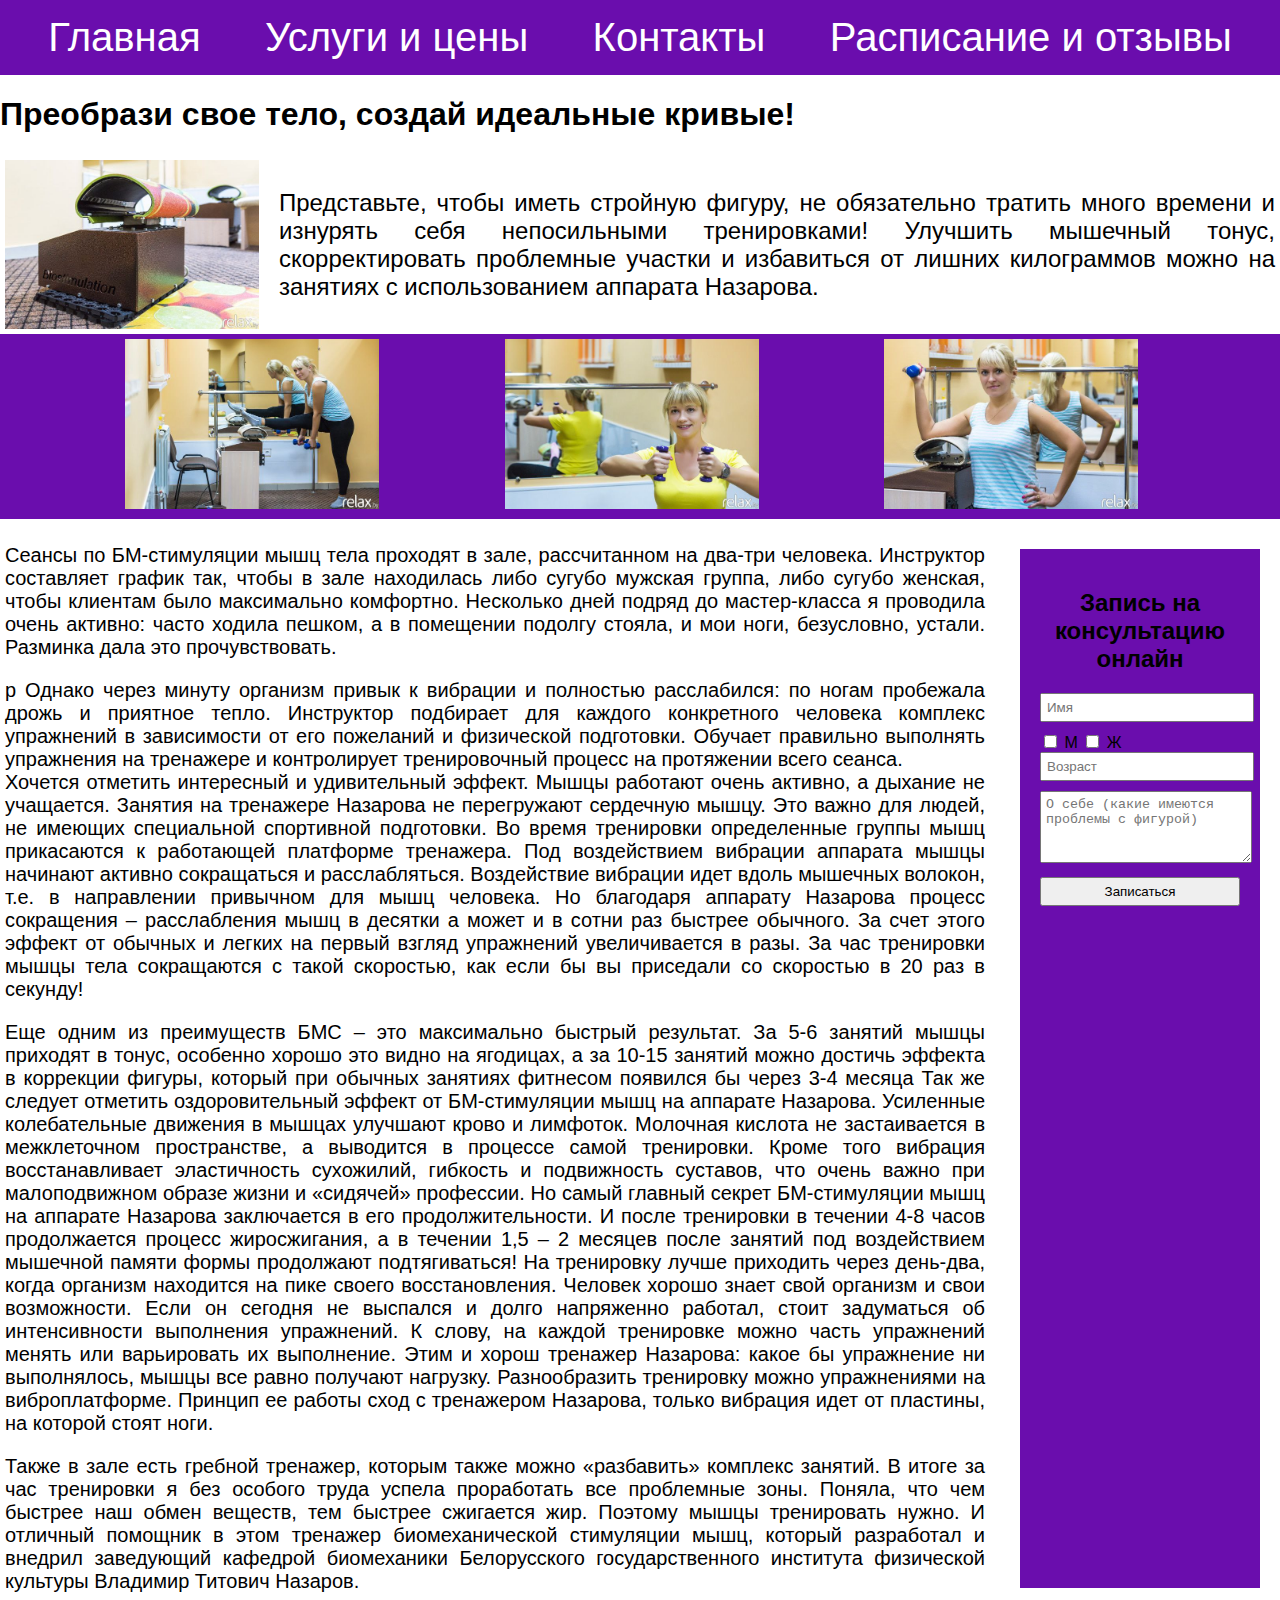
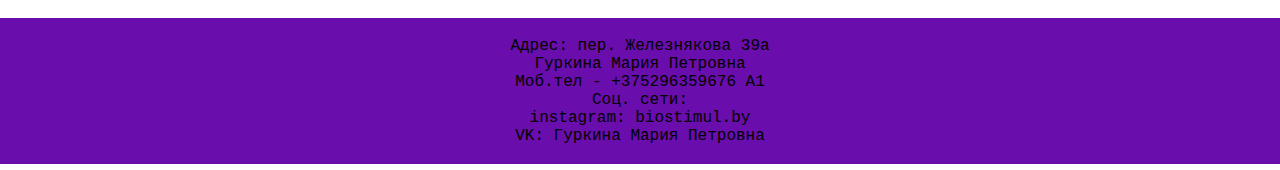
==== index.html @ ef662a16 "Update and rename main.html to index.html" ====
<!DOCTYPE html>
<html lang="en">
<head>
    <meta charset="UTF-8">
    <meta name="viewport" content="width=device-width, initial-scale=1.0">
    <title>Студия коррекции фигуры</title>
    <link rel="stylesheet" href="style.css">
    <link rel="icon" href="logo.png" >
</head>
<body>
    <header>
        <nav>
            <li><a href="main.html" >Главная</a></li>
            <li><a href="sec.html">Услуги и цены</a></li>
            <li><a href="thr.html">Контакты</a></li>
            <li><a href="four.xml">Расписание и отзывы</a></li>
        </nav>
    </header>
    <main> 
        <section>
            <h1>Преобрази свое тело, создай идеальные кривые!</h1>
        </section>
        <section>
        <article>
            <div id="fimg">
                <img src="1.jpg" alt="Фото тренажера">
                <p id="fp">Представьте, чтобы иметь стройную фигуру, не обязательно тратить много 
                    времени и 
                    изнурять себя непосильными тренировками! Улучшить мышечный тонус, 
                    скорректировать 
                    проблемные участки и избавиться 
                    от лишних килограммов можно на занятиях с использованием аппарата 
                    Назарова.</p>
            </div>
        </article>
        </section>
        <section>
            <article id="pht">
                <div  class="image-slider" id="imageSlider">
                <img id="frimg" src="3.jpg" alt="Фото зала">
                <img id="scimg" src="5.jpg" alt="Фото зала">
                <img id="thrimg" src="6.jpg" alt="Фото зала">
                </div>
            </article>
        </section>
        <section>
            <div id="ft">
            <article>
                <p>Сеансы по БМ-стимуляции мышц тела проходят в зале, рассчитанном на два-три человека.  
                    Инструктор составляет график так, чтобы в зале находилась либо сугубо мужская группа, либо сугубо женская, 
                    чтобы клиентам было максимально комфортно.
                    Несколько дней подряд до мастер-класса я проводила очень активно: часто ходила пешком, 
                    а в помещении подолгу стояла, и мои ноги, безусловно, устали. 
                    Разминка дала это прочувствовать.
                </p>
                p
                    
                    Однако через минуту организм привык к вибрации и полностью расслабился: 
                    по ногам пробежала дрожь и приятное тепло.
                    
                    Инструктор подбирает для каждого конкретного человека комплекс упражнений в 
                    зависимости от его пожеланий и физической подготовки. 
                    Обучает правильно выполнять упражнения на тренажере и контролирует 
                    тренировочный процесс на протяжении всего сеанса. <br>
                    Хочется отметить интересный и удивительный эффект. 
                    Мышцы работают очень активно, а дыхание не учащается. 
                    Занятия на тренажере Назарова не перегружают сердечную мышцу. 
                    Это важно для людей, не имеющих специальной спортивной подготовки.
                    Во время тренировки определенные группы мышц прикасаются к работающей платформе тренажера. 
                    Под воздействием вибрации аппарата мышцы начинают активно сокращаться и расслабляться. 
                    Воздействие вибрации идет вдоль мышечных волокон, т.е. в направлении привычном для мышц человека. 
                    Но благодаря аппарату Назарова процесс сокращения – расслабления мышц в десятки а может и в сотни 
                    раз быстрее обычного. За счет этого эффект от обычных и легких на первый взгляд упражнений увеличивается 
                    в разы.
                    За час тренировки мышцы тела сокращаются с такой скоростью, как если бы вы приседали 
                    со скоростью в 20 раз в секунду!
                </p>
                <p>
                    Еще одним из преимуществ БМС – это максимально быстрый результат. 
                    За 5-6 занятий мышцы приходят в тонус, особенно хорошо это видно на ягодицах, а за 10-15 занятий можно достичь 
                    эффекта в коррекции фигуры, который при обычных занятиях фитнесом появился бы через 3-4 месяца
                    Так же следует отметить оздоровительный эффект от БМ-стимуляции мышц на аппарате Назарова. 
                    Усиленные колебательные движения в мышцах улучшают крово и лимфоток. 
                    Молочная кислота не застаивается в межклеточном пространстве, а выводится в процессе самой тренировки.
                    Кроме того вибрация восстанавливает эластичность сухожилий, гибкость и подвижность суставов, 
                    что очень важно при малоподвижном образе жизни и «сидячей» профессии.
                    Но самый главный секрет БМ-стимуляции мышц на аппарате Назарова заключается в его продолжительности. 
                    И после тренировки в течении 4-8 часов продолжается процесс жиросжигания, а в течении 
                    1,5 – 2 месяцев после занятий под воздействием мышечной памяти формы продолжают подтягиваться!
                    На тренировку лучше приходить через день-два, когда организм находится на пике своего восстановления.
                    Человек хорошо знает свой организм и свои возможности. 
                    Если он сегодня не выспался и долго напряженно работал, стоит задуматься 
                    об интенсивности выполнения упражнений. К слову, на каждой тренировке можно часть 
                    упражнений менять или варьировать их выполнение. 
                    Этим и хорош тренажер Назарова: какое бы упражнение ни выполнялось, мышцы все равно получают нагрузку.
                    Разнообразить тренировку можно упражнениями на виброплатформе. 
                    Принцип ее работы сход с тренажером Назарова, только вибрация идет от пластины, 
                    на которой стоят ноги.
                </p>
                <p>
                    Также в зале есть гребной тренажер, которым также можно «разбавить» комплекс занятий.
                    В итоге за час тренировки я без особого труда успела проработать все проблемные зоны. 
                    Поняла, что чем быстрее наш обмен веществ, тем быстрее сжигается жир. 
                    Поэтому мышцы тренировать нужно. И отличный помощник в этом тренажер 
                    биомеханической стимуляции мышц, который разработал и внедрил заведующий 
                    кафедрой биомеханики 
                    Белорусского государственного института физической культуры Владимир Титович Назаров.
                    </p>
            </article>
            <aside id="formWrapper">
                <div id="cont">
                    <h2>Запись на консультацию онлайн</h2>
                    <body>
                        <form id="myForm">
                            <input type="text" id="nameInput" placeholder="Имя" required>
                            <input type="checkbox" id="maleCheckbox" required>
                            <label for="maleCheckbox">М</label>
                            <input type="checkbox" id="femaleCheckbox" required>
                            <label for="femaleCheckbox">Ж</label>
                            <input type="text" id="ageInput" placeholder="Возраст" required>
                            <textarea id="descriptionTextarea" placeholder="О себе (какие имеются проблемы с фигурой)" rows="4" required></textarea>
                            <button type="submit">Записаться</button>
                        </form>
                    
                        <script>
                            document.getElementById("myForm").addEventListener("submit", function(event) {
                                event.preventDefault();
                    

                                var name = document.getElementById("nameInput").value;
                                var gender = document.getElementById("maleCheckbox").checked ? "М" : "Ж";
                                var age = document.getElementById("ageInput").value;
                                var description = document.getElementById("descriptionTextarea").value;
                    
                                var textToSave = "Имя: " + name + "\n" +
                                                 "Пол: " + gender + "\n" +
                                                 "Возраст: " + age + "\n" +
                                                 "Описание: " + description + "\n";
                    
                                var blob = new Blob([textToSave], { type: "text/plain;charset=utf-8" });
                                var fileName = "form_data.txt";
                                if (navigator.msSaveBlob) { 
                                    navigator.msSaveBlob(blob, fileName);
                                } else {
                                    var link = document.createElement("a");
                                    if (link.download !== undefined) {
                                        var url = URL.createObjectURL(blob);
                                        link.setAttribute("href", url);
                                        link.setAttribute("download", fileName);
                                        link.style.visibility = "hidden";
                                        document.body.appendChild(link);
                                        link.click();
                                        document.body.removeChild(link);
                                    }
                                }
                            });
                        </script>
                    </body>
                    </html>
                    
    </main>
    <footer>
        <p id="contacts">Адрес: пер. Железнякова 39а<br>
            Гуркина Мария Петровна<br>
        Моб.тел - +375296359676 А1<br>
        Соц. сети: <br>
        instagram: biostimul.by <br>
        VK: Гуркина Мария Петровна
    </p>
    </footer>
</body>
</html>
---- style.css ----
body{
    padding:0px;
    margin: 0px;
    font-family: Arial, sans-serif; /* Добавим универсальный шрифт для удобства чтения */
}


article{
    padding: 5px;
}
header, footer {
    background-color: #6A0DAD;
    padding: 5px 0; /* Увеличим отступы для лучшего визуального разделения */
    text-align: center; /* Выравнивание текста по центру */
}

nav {
    margin: 0 auto; /* Центрируем навигацию */
}

nav li {
    display: inline-block;
    margin: 0 30px; /* Уменьшим отступы между элементами меню */
}

nav a {
    text-decoration: none;
    color: white; /* Изменим цвет текста для лучшей читаемости */
    font-size: 40px;
}
#contacts{
    font-size: 16px;
    font-family:monospace;
    text-align: center;
}
article{
    font-size: 20px;
    text-align:justify;
}
#fimg{
    display: flex;
    align-items: center;
}
#fp{
    font-size: 30px;

}
#fimg img{
    margin-right:20px;
}
img{
    width:20%
}
#thrimg, #frimg, #scimg{
    
    margin-left:120px;
}
aside {
    padding: 10px;
    margin:30px;
    float: right; 
    width: 30%; 
    padding: 20px; 
    background-color: #6A0DAD; 
}
form {
    margin: 0 auto;
    max-width: 300px;
}

input[type="text"],
textarea,
button {
    width: 100%;
    margin-bottom: 10px;
    padding: 5px; 

}
#ft{
    display: flex;
}
article{
    flex: 1;
}
h2{
    text-align: center;
}
nav{
    padding: 10px;
}
footer{
    padding: 0.2em;
}
#M, #G {
    font-size: 16px;
    font-family: monospace;
}
.image-slider {
    position: relative;
    overflow: hidden;
    white-space: nowrap;

}

.image-slider img {
    display: inline-block;
    
    animation: slideImages 10s linear infinite;
}

@keyframes slideImages {
    0%, 100% {
        transform: translateX(0%);
    }
    50% {
        transform: translateX(-33.333%);
    }
}
#pht{
    background-color: #6A0DAD;
}
aside {
    float: left;
    width: 100px; 
    margin-right: 20px; 
    
}
#formWrapper {
    opacity: 1;
    max-width: 200px; /* Устанавливаем максимальную ширину формы */
}




section {
    overflow: hidden; 
}
@media only screen and (max-width: 600px) {
    #fimg svg {
        width: 100px; /* Уменьшаем размер SVG для мобильных устройств */
    }
}

/* Для планшетов и десктопов */
@media only screen and (min-width: 601px) {
    aside {
        width: 30%;
    }

    article {
        flex: 1;
    }

    nav {
        padding: 10px;
    }

    footer {
        padding: 0.2em;
    }

    #fimg svg {
        width: 150px; /* Увеличиваем размер SVG для планшетов и десктопов */
    }

    #contacts {
        font-size: 16px;
        font-family: monospace;
        text-align: center;
    }

    #fp {
        font-size: 24px;
    }

    #M,
    #G {
        font-size: 16px;
        font-family: monospace;
    }
}
@media screen and (min-width: 600px) {
    #formWrapper {
        float: right;
        width: 30%;
    }
}

/* Стили для экранов шире 900px */
@media screen and (min-width: 900px) {
    #formWrapper {
        width: 250px;
    }
}

/* Стили для экранов шире 1200px */
@media screen and (min-width: 1200px) {
    #formWrapper {
        width: 300px;
    }
}
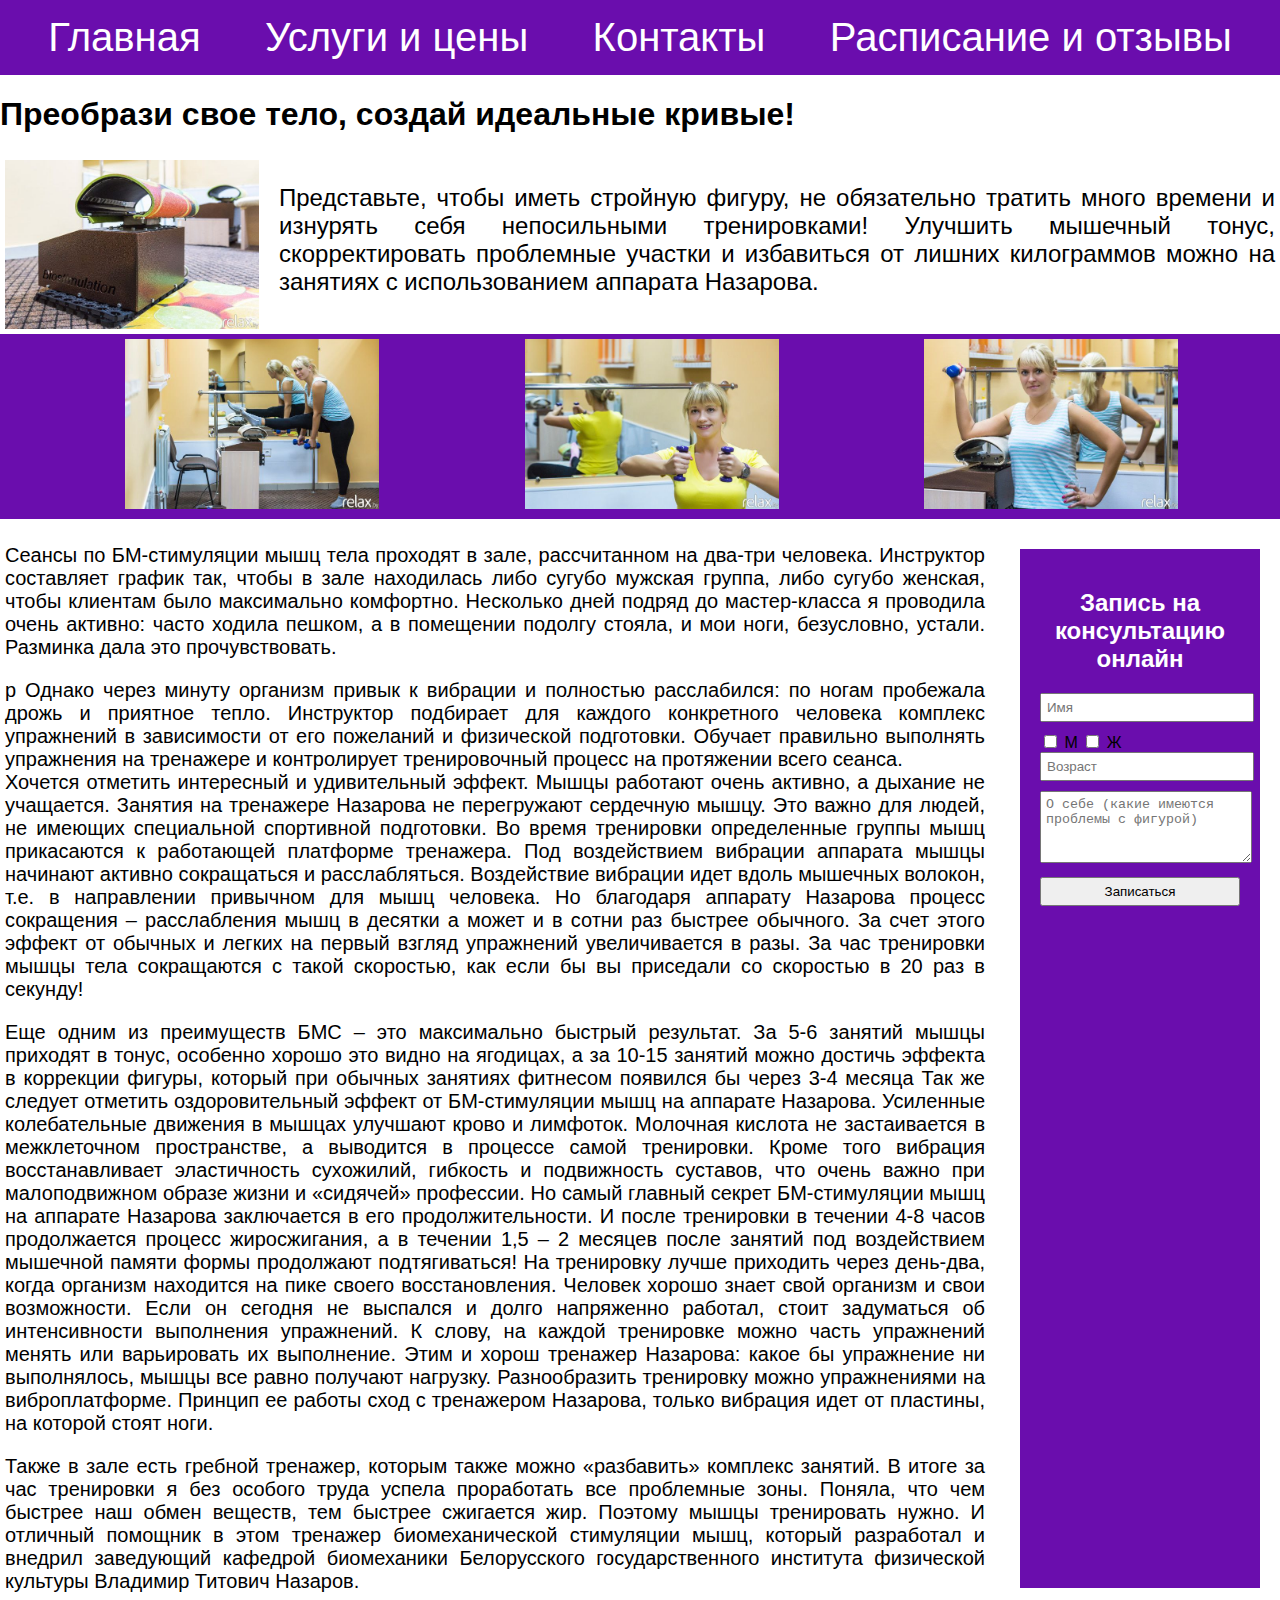
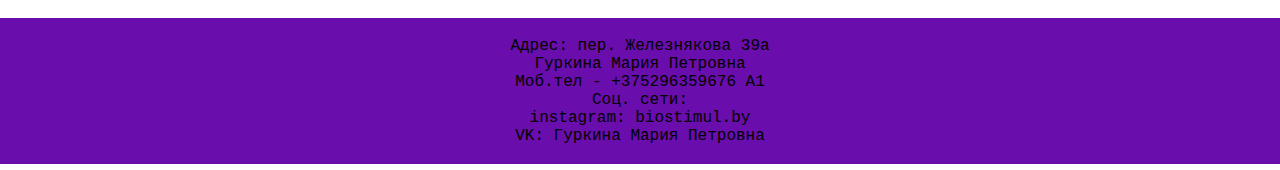
==== commit afbaf0d3: "Add files via upload" ====
--- a/index.html
+++ b/index.html
@@ -10,7 +10,7 @@
 <body>
     <header>
         <nav>
-            <li><a href="main.html" >Главная</a></li>
+            <li><a href="index.html" >Главная</a></li>
             <li><a href="sec.html">Услуги и цены</a></li>
             <li><a href="thr.html">Контакты</a></li>
             <li><a href="four.xml">Расписание и отзывы</a></li>
@@ -169,4 +169,4 @@
     </p>
     </footer>
 </body>
-</html>
+</html>--- a/style.css
+++ b/style.css
@@ -27,6 +27,10 @@
     text-decoration: none;
     color: white; /* Изменим цвет текста для лучшей читаемости */
     font-size: 40px;
+}
+h2{
+    color:white;
+    font-family: Arial, sans-serif;
 }
 #contacts{
     font-size: 16px;
@@ -93,7 +97,8 @@
 }
 #M, #G {
     font-size: 16px;
-    font-family: monospace;
+    font-family: Arial, sans-serif;
+    color: white;
 }
 .image-slider {
     position: relative;
@@ -177,7 +182,8 @@
     #M,
     #G {
         font-size: 16px;
-        font-family: monospace;
+        font-family: Arial, sans-serif;
+        color: white;
     }
 }
 @media screen and (min-width: 600px) {
@@ -199,4 +205,28 @@
     #formWrapper {
         width: 300px;
     }
+}
+@media screen and (max-width: 767px) {
+    /* Изменяем порядок элементов для мобильных устройств */
+    #imageSlider {
+        order: -1;
+        width: 90vw;
+    }
+    #fimg img {
+        width: 58vw; /* 90% ширины экрана */
+        margin-bottom: 20px;
+    }
+    #ft article {
+        order: -1;
+    }
+}
+@media screen and (min-width: 768px) {
+    #fimg {
+        flex-direction: row;
+        align-items: flex-start;
+    }
+    img {
+        margin-bottom: 0;
+        margin-right: 20px;
+    }
 }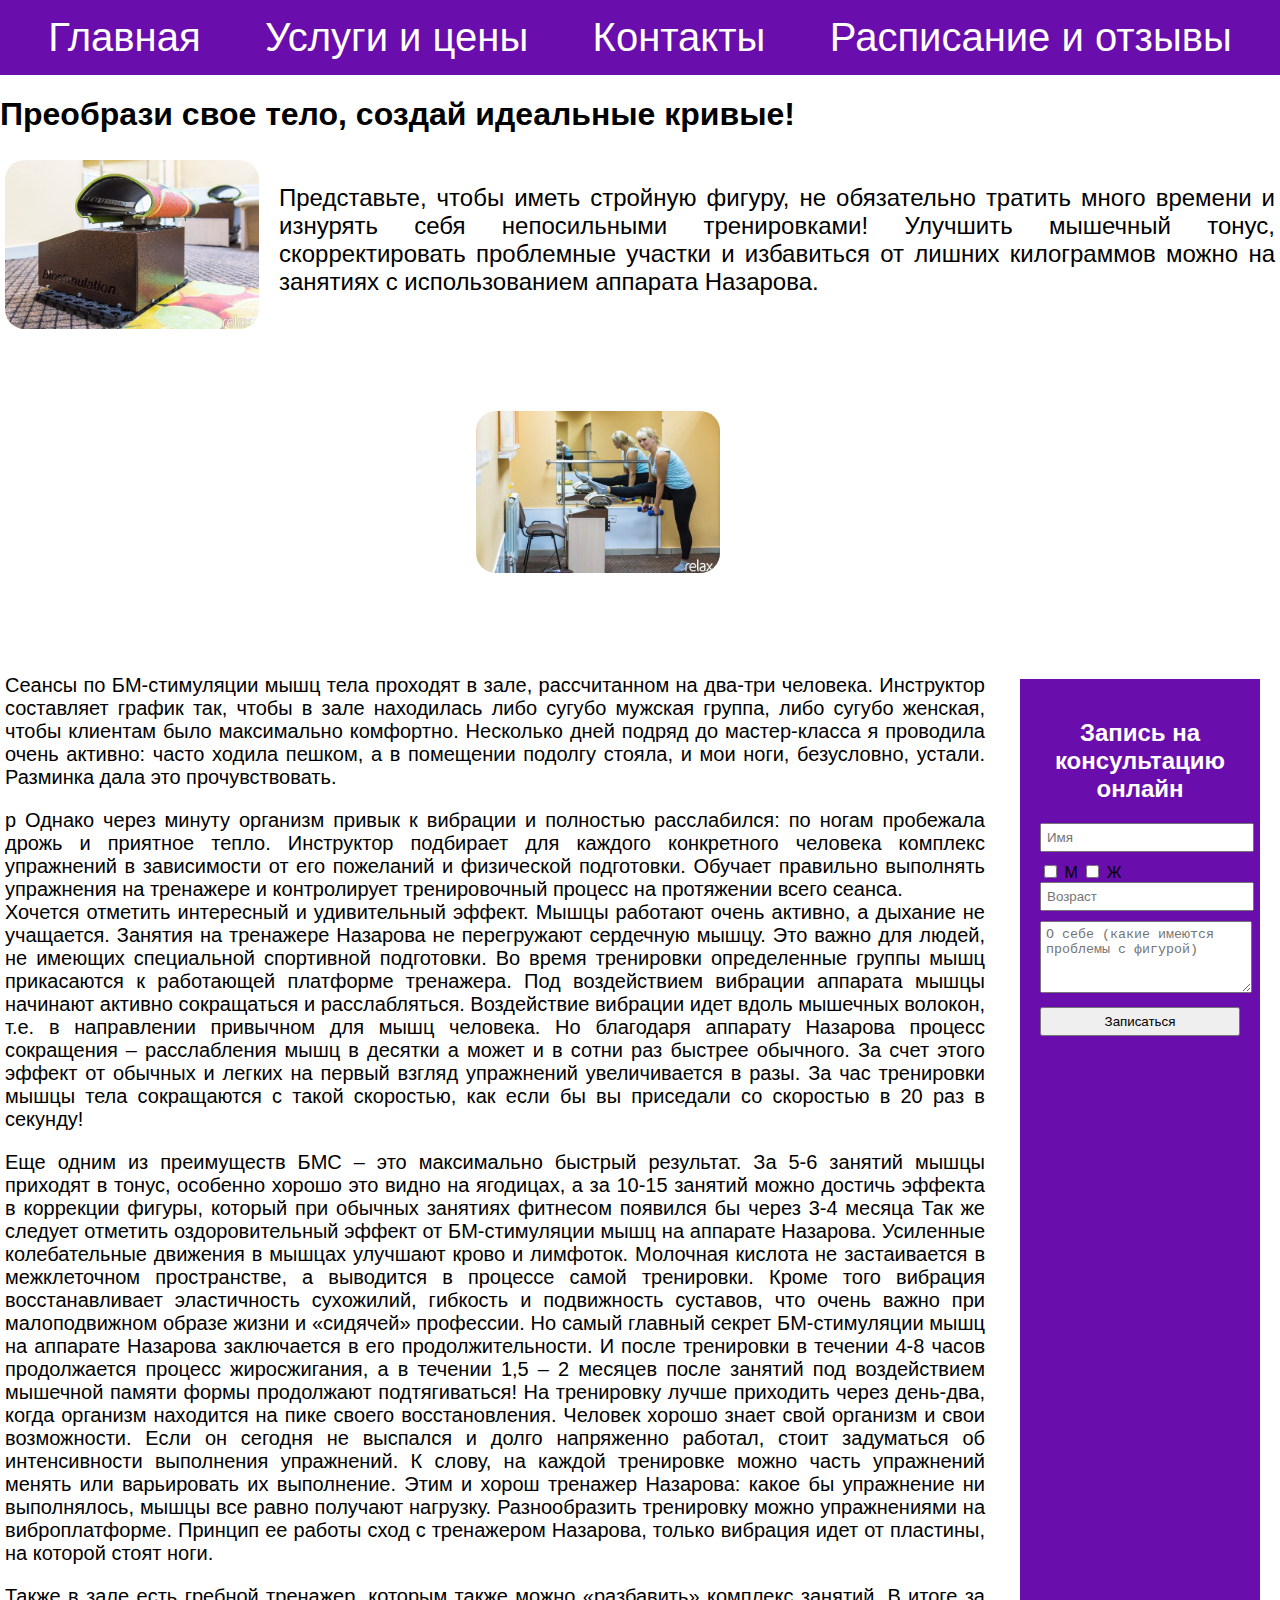
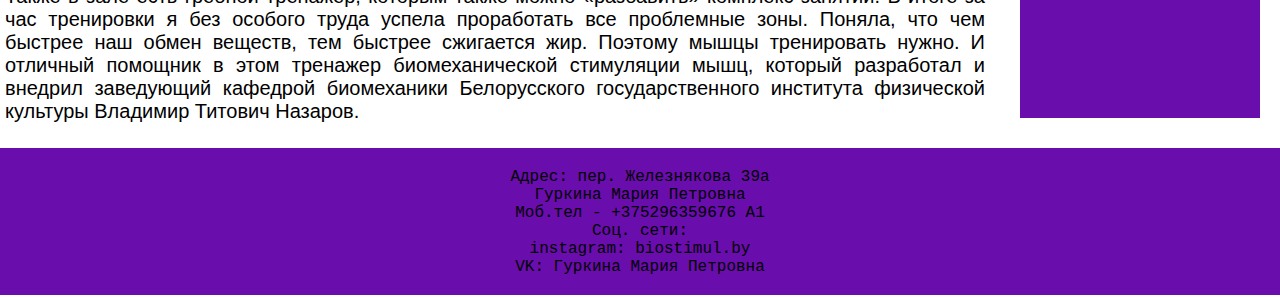
==== commit 181b2120: "Add files via upload" ====
--- a/index.html
+++ b/index.html
@@ -35,13 +35,29 @@
         </article>
         </section>
         <section>
-            <article id="pht">
-                <div  class="image-slider" id="imageSlider">
-                <img id="frimg" src="3.jpg" alt="Фото зала">
-                <img id="scimg" src="5.jpg" alt="Фото зала">
-                <img id="thrimg" src="6.jpg" alt="Фото зала">
+            <div class="slider">
+                <div class="slide">
+                  <img src="3.jpg" alt="Фото зала">
                 </div>
-            </article>
+                <div class="slide">
+                  <img src="5.jpg" alt="Фото зала">
+                </div>
+                <div class="slide">
+                  <img src="6.jpg" alt="Фото зала">
+                </div>
+                <div class="slide">
+                   <img src="8.jpg" alt="Фото зала">
+                  </div>
+                <div class="slide">
+                   <img src="9.jpg" alt="Фото зала">
+                </div>
+                <div class="slide">
+                   <img src="10.jpg" alt="Фото зала">
+                </div>
+                <div class="slide">
+                    <img src="11.jpg" alt="Фото зала"> 
+                </div>
+                </div>
         </section>
         <section>
             <div id="ft">
@@ -155,6 +171,7 @@
                                 }
                             });
                         </script>
+                        
                     </body>
                     </html>
                     
--- a/style.css
+++ b/style.css
@@ -121,9 +121,7 @@
         transform: translateX(-33.333%);
     }
 }
-#pht{
-    background-color: #6A0DAD;
-}
+
 aside {
     float: left;
     width: 100px; 
@@ -229,4 +227,54 @@
         margin-bottom: 0;
         margin-right: 20px;
     }
-}+}
+.slider-container {
+    position: relative;
+  }
+  
+  .slider {
+    width: 100%;
+    height: 35vh;
+    display: flex;
+    overflow-x: auto;
+    scroll-snap-type: x mandatory;
+    scroll-behavior: smooth;
+    padding: 0;
+  }
+  
+  .slide {
+    scroll-snap-align: center;
+    flex: 0 0 95%; /* Изменим ширину каждого слайда */
+    flex-shrink: 0;
+    display: flex;
+    justify-content: center;
+    align-items: center;
+    border-radius: 20px;
+  }
+  
+  img {
+    max-width: 100%;
+    height: auto;
+    border-radius: 20px;
+  }
+  
+  /* Кастомный скроллбар */
+  .slider::-webkit-scrollbar {
+    width: 8px;
+  }
+  
+  .slider::-webkit-scrollbar-thumb {
+    background-color:   #6A0DAD;
+    border-radius: 10px;
+  }
+  
+  @media screen and (max-width: 768px) {
+    .slider {
+      height: 35vh; /* Уменьшаем высоту слайдера на мобильных устройствах */
+    }
+    
+    img {
+      min-width: 50%; /* Увеличиваем минимальную ширину изображений на мобильных устройствах */
+      min-height: 50%; /* Увеличиваем минимальную высоту изображений на мобильных устройствах */
+    }
+  }